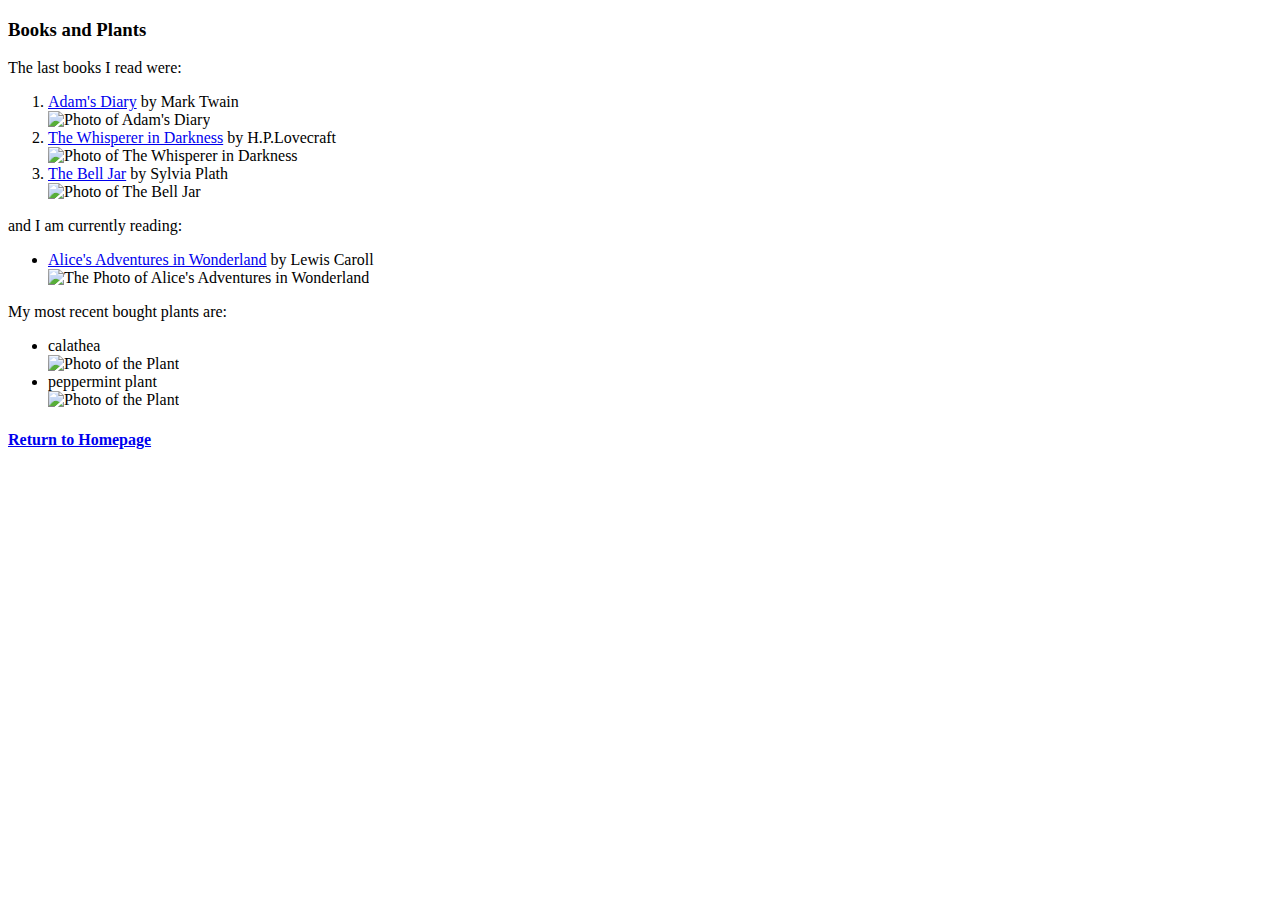
==== books_and_plants.html @ 73870d3c "My first EVER git commit" ====
<!DOCTYPE html>
<html lang="en">
<head>
    <meta charset="UTF-8">
    <title>Books and Plants</title>
</head>
<body>
<h3><strong>Books and Plants</strong></h3>
        <p>The last books I read were:
            <ol>
                <li><a href="https://www.goodreads.com/book/show/136405.Extracts_from_Adam_s_Diary_Eve_s_Diary">Adam's Diary</a> by Mark Twain</li>
                <img src="https://images-na.ssl-images-amazon.com/images/I/81TQ5qvQjJL.jpg" alt="Photo of Adam's Diary" width="125" height="150">
                <li><a href="https://www.goodreads.com/book/show/33515572-the-whisperer-in-darkness">The Whisperer in Darkness</a> by H.P.Lovecraft</li>
                <img src="https://imgv2-1-f.scribdassets.com/img/word_document/509783044/original/216x287/e2199dce1c/1622276430?v=1" alt="Photo of The Whisperer in Darkness" width="125" height="150">
                <li><a href="https://www.goodreads.com/book/show/6514.The_Bell_Jar?ac=1&from_search=true&qid=uWkMFoskLE&rank=1">The Bell Jar</a> by Sylvia Plath</li>
                <img src="https://assets.thalia.media/img/artikel/04d478e973a6609e0451ae98317ae25f7c69f9b0-00-03.jpeg" alt="Photo of The Bell Jar" width="125" height="150" >
            </ol>
        and  I am currently reading:
            <ul>
                <li><a href="https://www.goodreads.com/book/show/60671823-alice-s-adventures-in-wonderland">Alice's Adventures in Wonderland</a> by Lewis Caroll</li>
                <img src="https://pictures.abebooks.com/isbn/9781435166240-de.jpg" alt="The Photo of Alice's Adventures in Wonderland" width="125" height="150" >
            </ul>
        My most recent bought plants are:
            <ul>
                <li>calathea</li>
                <img src="https://www.cicekfuryasi.com/Upload/calathea-dua-cicegi_n.jpg" alt="Photo of the Plant" width="125" height="150">
                <li>peppermint plant</li>
                <img src="https://fraeuleinselbstgemacht.de/wp-content/uploads/2020/07/watermelon_peperomia_-argyreia_ableger83.jpg" alt="Photo of the Plant" width="125" height="150">
            </ul>
        <h4><a href="structure.html">Return to Homepage</a></h4>
        </p>
</body>
</html>
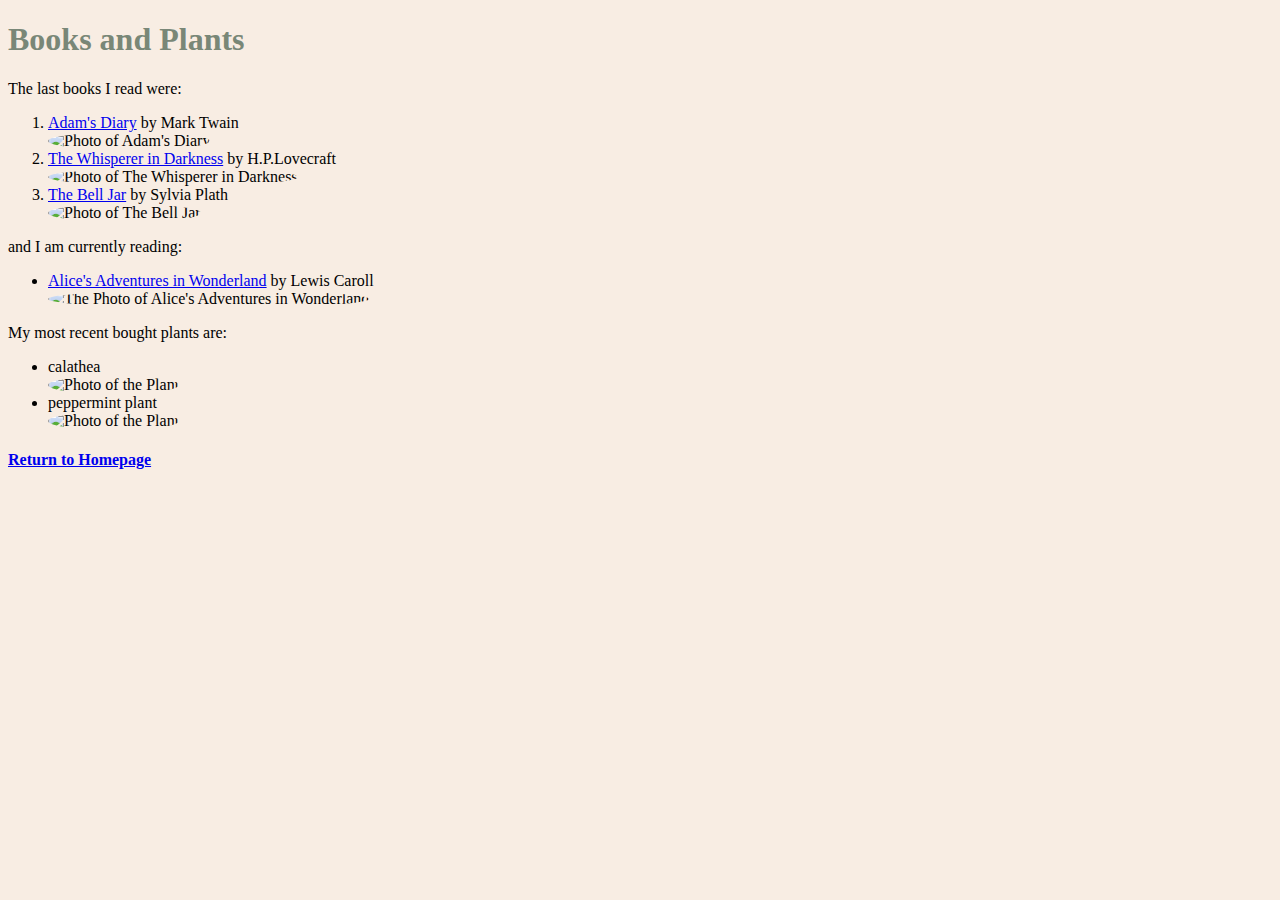
==== commit 7ef24091: "Added CSS" ====
--- a/books_and_plants.html
+++ b/books_and_plants.html
@@ -3,9 +3,10 @@
 <head>
     <meta charset="UTF-8">
     <title>Books and Plants</title>
+    <link rel="stylesheet" href="css/styles.css">
 </head>
 <body>
-<h3><strong>Books and Plants</strong></h3>
+<h1><strong>Books and Plants</strong></h1>
         <p>The last books I read were:
             <ol>
                 <li><a href="https://www.goodreads.com/book/show/136405.Extracts_from_Adam_s_Diary_Eve_s_Diary">Adam's Diary</a> by Mark Twain</li>
@@ -27,7 +28,7 @@
                 <li>peppermint plant</li>
                 <img src="https://fraeuleinselbstgemacht.de/wp-content/uploads/2020/07/watermelon_peperomia_-argyreia_ableger83.jpg" alt="Photo of the Plant" width="125" height="150">
             </ul>
-        <h4><a href="structure.html">Return to Homepage</a></h4>
+        <h4><a href="index.html">Return to Homepage</a></h4>
         </p>
 </body>
 </html>--- a/css/styles.css
+++ b/css/styles.css
@@ -0,0 +1,21 @@
+/* #F8EDE3=Beige; #798777=DarkGreen; #A2B29F:mild green #A2B29F=lightGreen */
+body{
+                background-color: #F8EDE3;
+ }
+            hr{
+                background-color: #F8EDE3;
+                border-color: #A2B29F;
+                border-style: dotted none none;
+                border-width: 8px;
+            }
+            h1{
+               color: #798777;
+            }
+            h2{
+                color: #798777;
+            }
+            h3{
+                color: #798777;
+            }
+            img{
+                border-radius: 50%;}
